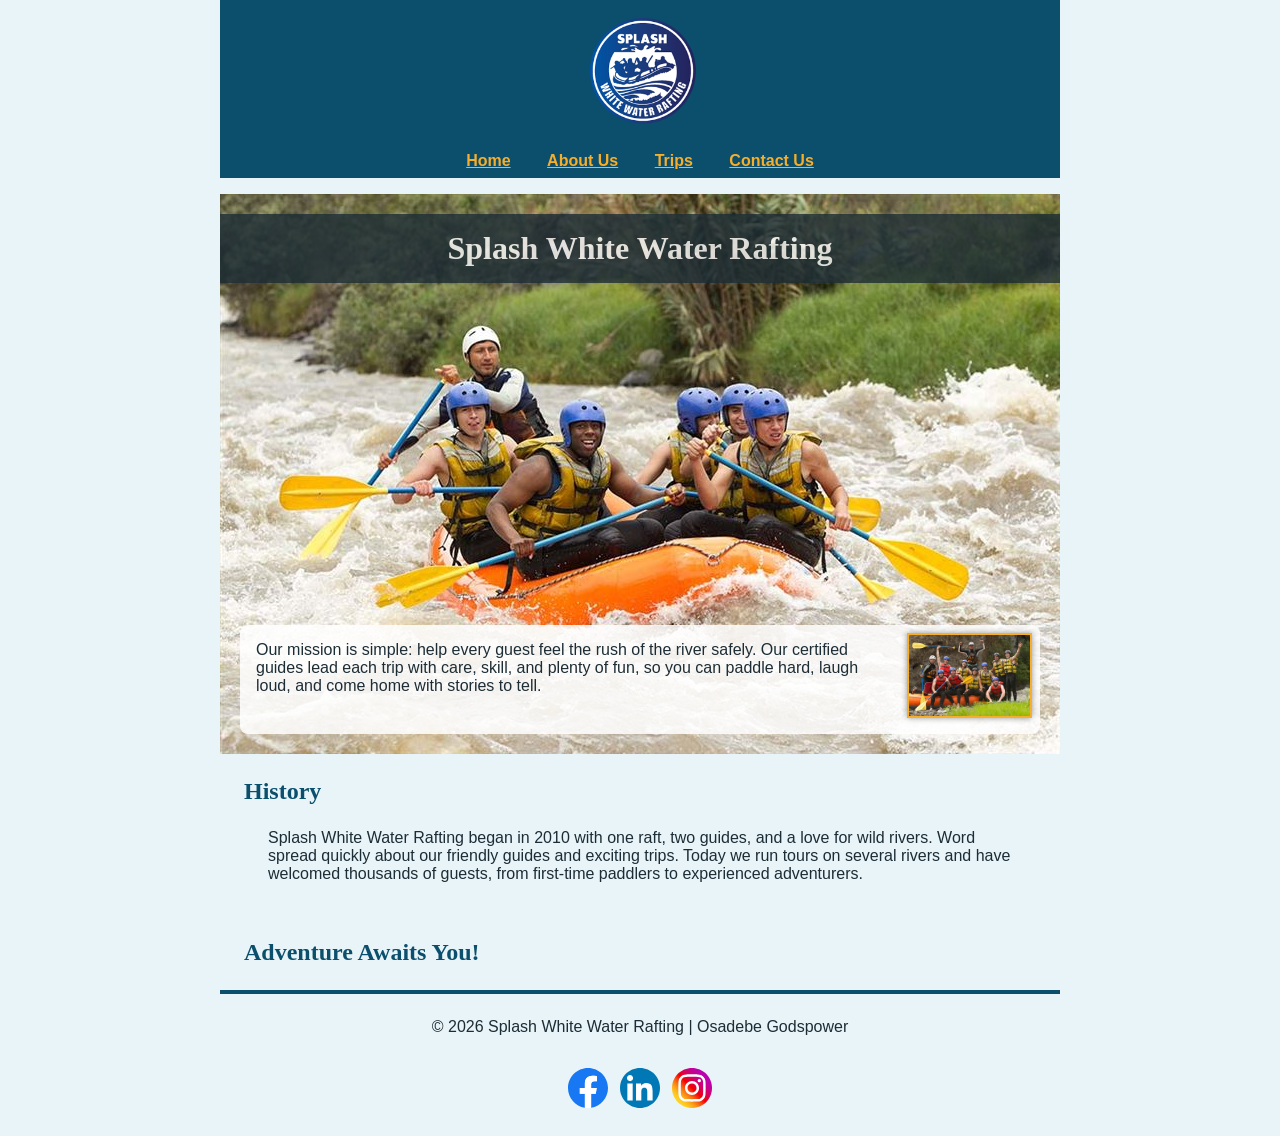
==== wwr/about.html @ 2dbf9301 "About Us Page first" ====
<!DOCTYPE html>
<html lang="en-US">

<head>
    <meta charset="utf-8">
    <meta name="viewport" content="width=device-width, initial-scale=1.0">
    <title>About Us | Splash White Water Rafting</title>
    <meta name="description" content="Meet Splash White Water Rafting: guided river trips with expert, safety-first guides, thrilling rapids, and unforgettable family adventures.">
    <meta name="author" content="Osadebe Godspower">
    <link rel="stylesheet" href="styles/rafting.css">
</head>

<body>
    <header>
        <img src="images/splash-logo.png" alt="Splash White Water Rafting logo" width="200" height="200">
        <nav>
            <a href="index.html">Home</a>
            <a href="about.html">About Us</a>
            <a href="trips.html">Trips</a>
            <a href="contact.html">Contact Us</a>
        </nav>
    </header>

    <main>
        <div class="hero">
            <img src="images/rafting-hero.jpg" alt="A team of rafters paddling an orange raft through white water rapids" width="840" height="560">
            <h1>Splash White Water Rafting</h1>
            <article>
                <img src="images/happy-rafters.jpg" alt="A smiling group of rafters cheering beside their raft" width="600" height="400">
                <p>Our mission is simple: help every guest feel the rush of the river safely. Our certified guides lead each trip with care, skill, and plenty of fun, so you can paddle hard, laugh loud, and come home with stories to tell.</p>
            </article>
        </div>

        <section>
            <h2>History</h2>
            <p>Splash White Water Rafting began in 2010 with one raft, two guides, and a love for wild rivers. Word spread quickly about our friendly guides and exciting trips. Today we run tours on several rivers and have welcomed thousands of guests, from first-time paddlers to experienced adventurers.</p>
        </section>

        <section>
            <h2>Adventure Awaits You!</h2>
        </section>
    </main>

    <footer>
        <p>&copy; 2026 Splash White Water Rafting | Osadebe Godspower</p>
        <nav class="socialmedia">
            <a href="https://facebook.com">
                <img src="images/facebook.svg" alt="Facebook Icon" width="40" height="40">
            </a>
            <a href="https://linkedin.com">
                <img src="images/linkedin.svg" alt="LinkedIn Icon" width="40" height="40">
            </a>
            <a href="https://instagram.com">
                <img src="images/instagram.svg" alt="Instagram Icon" width="40" height="40">
            </a>
        </nav>
    </footer>
</body>

</html>
---- wwr/styles/rafting.css ----
:root {
    --primary-color: #0b4f6c; /* deep river blue */
    --secondary-color: #e8f4f8; /* light mist */
    --accent1-color: #1d2d35; /* dark slate */
    --accent2-color: #f6ae2d; /* sunny orange */
    --heading-font: "Georgia", "Times New Roman", serif;
    --body-font: Arial, Helvetica, sans-serif;
}

* {
    margin: 0;
    padding: 0;
    box-sizing: border-box;
}

body {
    font-family: var(--body-font);
    color: var(--accent1-color);
    background-color: var(--secondary-color);
}

header, main, footer {
    width: 840px;
    margin: 0 auto;
}

header {
    background-color: var(--primary-color);
    color: var(--accent2-color);
}

header img {
    display: block;
    width: 120px;
    height: auto;
    margin: 0 auto;
    padding-top: 8px;
}

header nav {
    text-align: center;
}

header nav a {
    color: var(--accent2-color);
    padding: 8px 16px;
    font-weight: bold;
}

h1, h2 {
    font-family: var(--heading-font);
    color: var(--primary-color);
}

nav, p, section, article {
    margin: 16px;
    padding: 8px;
}

.hero {
    position: relative;
}

.hero img {
    display: block;
    width: 100%;
    height: auto;
}

h1 {
    position: absolute;
    top: 20px;
    width: 100%;
    padding: 16px;
    text-align: center;
    opacity: 0.8;
    background-color: var(--accent1-color);
    color: #fff;
}

.hero article {
    position: absolute;
    bottom: 20px;
    left: 20px;
    right: 20px;
    margin: 0;
    background-color: rgb(255 255 255 / 85%);
    border-radius: 8px;
}

.hero article img {
    float: right;
    width: 125px;
    margin: 0 0 8px 12px;
    border: 2px solid var(--accent2-color);
    box-shadow: 0 0 6px rgb(0 0 0 / 40%);
}

.hero article p {
    margin: 0;
}

footer {
    text-align: center;
    border-top: 4px solid var(--primary-color);
}

.socialmedia a {
    text-decoration: none;
}

.socialmedia img {
    width: 40px;
    height: auto;
    margin: 0 4px;
}
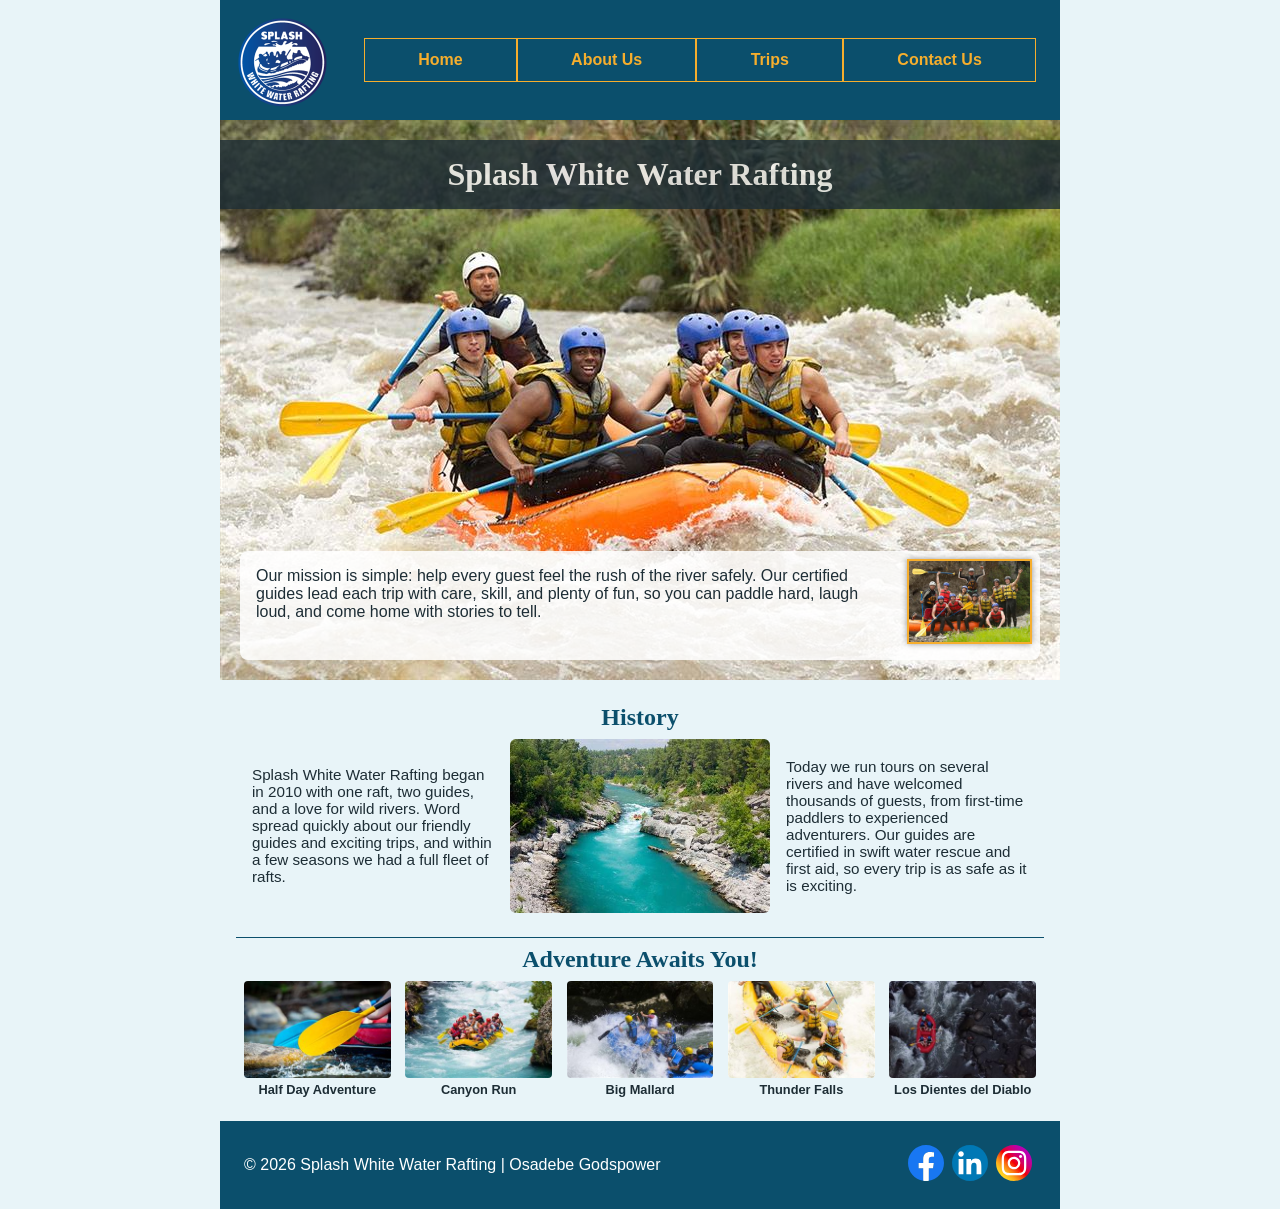
==== commit 39140137: "Update About Us Page first" ====
--- a/wwr/about.html
+++ b/wwr/about.html
@@ -31,13 +31,35 @@
             </article>
         </div>
 
-        <section>
+        <section class="history">
             <h2>History</h2>
-            <p>Splash White Water Rafting began in 2010 with one raft, two guides, and a love for wild rivers. Word spread quickly about our friendly guides and exciting trips. Today we run tours on several rivers and have welcomed thousands of guests, from first-time paddlers to experienced adventurers.</p>
+            <p>Splash White Water Rafting began in 2010 with one raft, two guides, and a love for wild rivers. Word spread quickly about our friendly guides and exciting trips, and within a few seasons we had a full fleet of rafts.</p>
+            <img src="images/river-canyon.jpg" alt="A turquoise river winding through a rocky green canyon" width="400" height="267">
+            <p>Today we run tours on several rivers and have welcomed thousands of guests, from first-time paddlers to experienced adventurers. Our guides are certified in swift water rescue and first aid, so every trip is as safe as it is exciting.</p>
         </section>
 
-        <section>
+        <section class="adventures">
             <h2>Adventure Awaits You!</h2>
+            <figure>
+                <img src="images/half-day-trip.jpg" alt="Yellow paddles splashing in the river beside a red raft" width="300" height="200">
+                <figcaption>Half Day Adventure</figcaption>
+            </figure>
+            <figure>
+                <img src="images/canyon-run.jpg" alt="A raft full of paddlers on a clear blue canyon river" width="300" height="200">
+                <figcaption>Canyon Run</figcaption>
+            </figure>
+            <figure>
+                <img src="images/big-mallard.jpg" alt="Rafters crashing through a huge white water wave" width="300" height="200">
+                <figcaption>Big Mallard</figcaption>
+            </figure>
+            <figure>
+                <img src="images/thunder-falls.jpg" alt="A yellow raft dropping down a steep rapid" width="300" height="200">
+                <figcaption>Thunder Falls</figcaption>
+            </figure>
+            <figure>
+                <img src="images/devils-teeth.jpg" alt="A red raft seen from above between dark river rocks" width="300" height="200">
+                <figcaption>Los Dientes del Diablo</figcaption>
+            </figure>
         </section>
     </main>
 
--- a/wwr/styles/rafting.css
+++ b/wwr/styles/rafting.css
@@ -25,26 +25,38 @@
 }
 
 header {
+    display: grid;
+    grid-template-columns: 120px 1fr;
+    align-items: center;
     background-color: var(--primary-color);
     color: var(--accent2-color);
 }
 
 header img {
     display: block;
-    width: 120px;
+    width: 100px;
     height: auto;
-    margin: 0 auto;
-    padding-top: 8px;
+    margin: 10px;
 }
 
 header nav {
-    text-align: center;
+    display: flex;
+    justify-content: flex-end;
 }
 
 header nav a {
+    flex: 1 1 auto;
     color: var(--accent2-color);
-    padding: 8px 16px;
+    padding: 12px;
+    border: 1px solid var(--accent2-color);
+    text-align: center;
     font-weight: bold;
+    text-decoration: none;
+}
+
+header nav a:hover {
+    background-color: var(--accent2-color);
+    color: var(--accent1-color);
 }
 
 h1, h2 {
@@ -100,9 +112,68 @@
     margin: 0;
 }
 
+.history {
+    display: grid;
+    grid-template-columns: 1fr 260px 1fr;
+    align-items: center;
+    gap: 8px;
+}
+
+.history h2 {
+    grid-column: 1 / 4;
+    text-align: center;
+}
+
+.history img {
+    width: 100%;
+    height: auto;
+    border-radius: 6px;
+}
+
+.history p {
+    margin: 0;
+    font-size: 0.95rem;
+}
+
+.adventures {
+    display: flex;
+    flex-wrap: wrap;
+    justify-content: space-between;
+    border-top: 1px solid var(--primary-color);
+}
+
+.adventures h2 {
+    width: 100%;
+    text-align: center;
+    margin-bottom: 8px;
+}
+
+.adventures figure {
+    width: 18.5%;
+    text-align: center;
+}
+
+.adventures img {
+    width: 100%;
+    height: auto;
+    border-radius: 4px;
+}
+
+figcaption {
+    font-size: 0.8rem;
+    font-weight: bold;
+}
+
 footer {
-    text-align: center;
-    border-top: 4px solid var(--primary-color);
+    display: flex;
+    justify-content: space-between;
+    align-items: center;
+    background-color: var(--primary-color);
+    color: #fff;
+}
+
+.socialmedia {
+    display: flex;
 }
 
 .socialmedia a {
@@ -110,7 +181,7 @@
 }
 
 .socialmedia img {
-    width: 40px;
+    width: 36px;
     height: auto;
     margin: 0 4px;
 }
